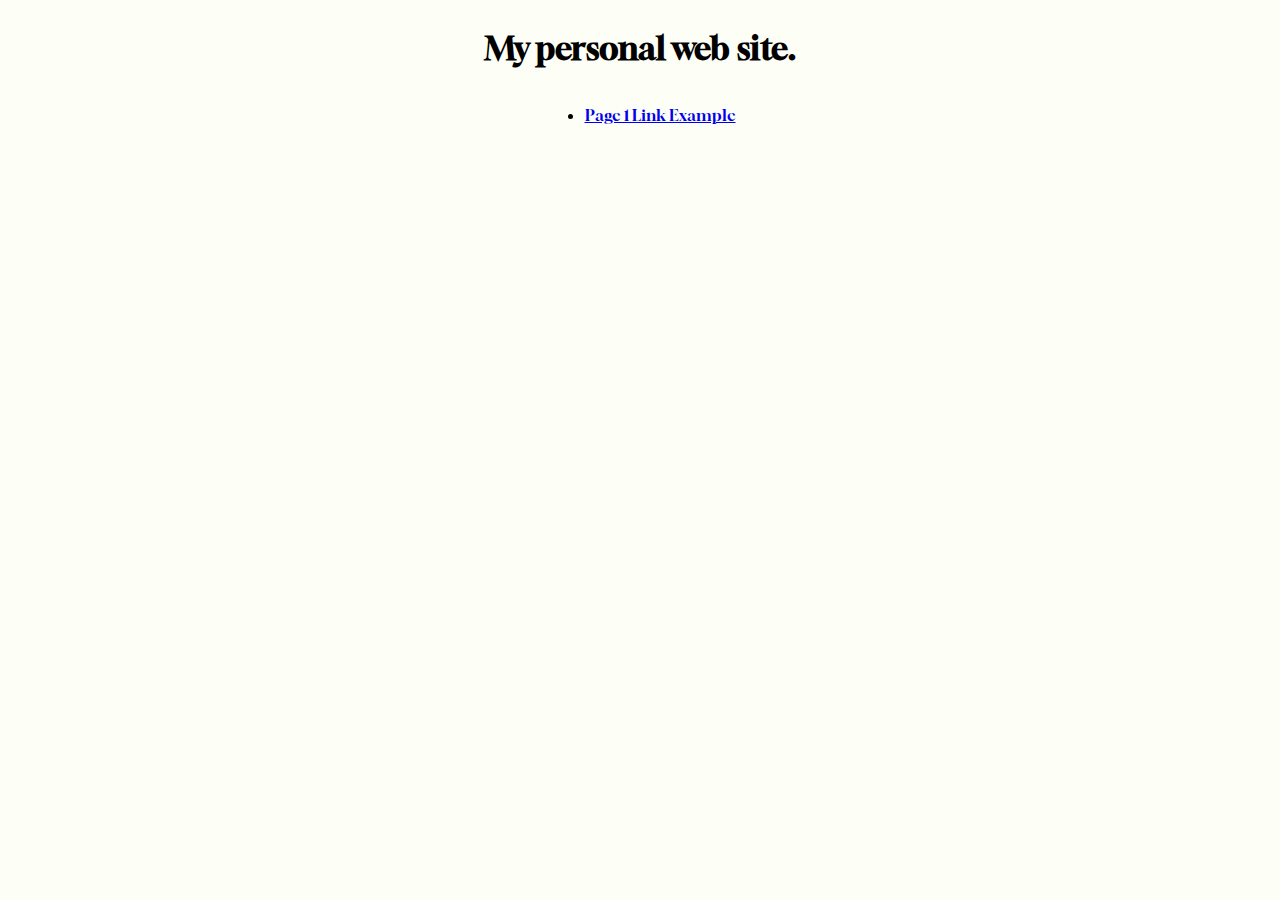
==== index.html @ 7b2b0ff4 "Initial commit" ====
<!DOCTYPE html>
<html>
    
  <head>
    <link rel="stylesheet" href="styles.css">
  </head>

  <body>

    <div class="container">
      <h1>My personal web site.</h1>

    </div>

    <div class="container">
      <ul>
        <li><a href="page1.html">Page 1 Link Example</a></li>
      </ul>
      

   </div>

  </body>
</html>
---- styles.css ----
@import url('https://fonts.googleapis.com/css2?family=Gloock&display=swap');

html{
    font-family: 'Gloock', serif;
    background: rgb(253, 254, 246);
}

.container {
    display: flex; /* or inline-flex */
    justify-content: center;
   
  }
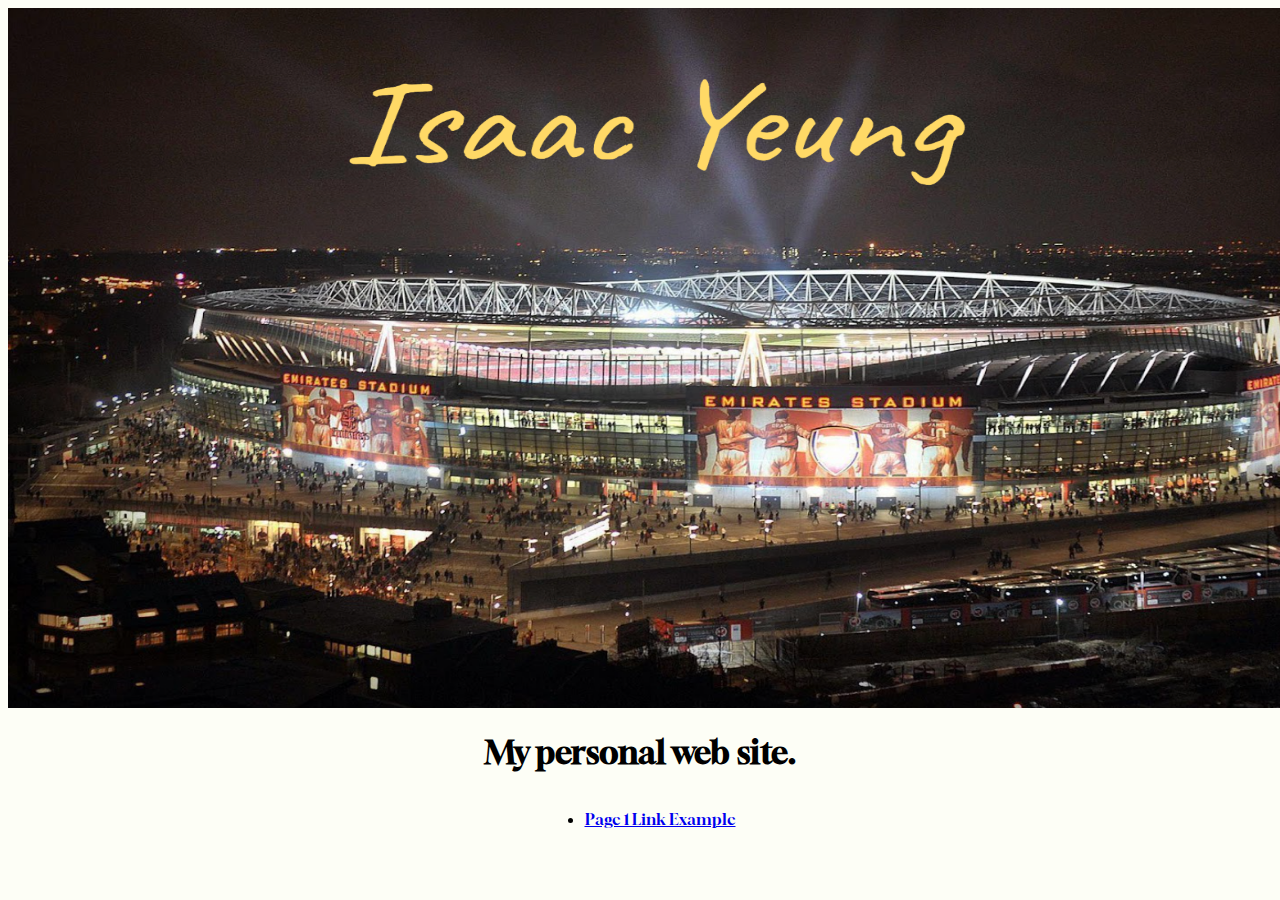
==== commit 1eed0498: "I just started the website, its going smooth so far." ====
--- a/index.html
+++ b/index.html
@@ -1,11 +1,13 @@
 <!DOCTYPE html>
 <html>
-    
+
   <head>
     <link rel="stylesheet" href="styles.css">
   </head>
+  <meta name="viewport" content="width=device-width, initial-scale=1">
 
   <body>
+<img src="img1.png" alt="Isaac Yeung" width="1400" height="700" class="wdn-stretch rounded corners">
 
     <div class="container">
       <h1>My personal web site.</h1>
@@ -16,9 +18,9 @@
       <ul>
         <li><a href="page1.html">Page 1 Link Example</a></li>
       </ul>
-      
+
 
    </div>
 
   </body>
-</html>+</html>
--- a/styles.css
+++ b/styles.css
@@ -8,5 +8,28 @@
 .container {
     display: flex; /* or inline-flex */
     justify-content: center;
-   
-  }+
+  }
+
+  img:hover {
+  animation: shake 0.5s;
+  animation-iteration-count: infinite;
+}
+
+@keyframes shake {
+  0% { transform: translate(1px, 1px) rotate(0deg); }
+  10% { transform: translate(-1px, -2px) rotate(-1deg); }
+  20% { transform: translate(-3px, 0px) rotate(1deg); }
+  30% { transform: translate(3px, 2px) rotate(0deg); }
+  40% { transform: translate(1px, -1px) rotate(1deg); }
+  50% { transform: translate(-1px, 2px) rotate(-1deg); }
+  60% { transform: translate(-3px, 1px) rotate(0deg); }
+  70% { transform: translate(3px, 1px) rotate(-1deg); }
+  80% { transform: translate(-1px, -1px) rotate(1deg); }
+  90% { transform: translate(1px, 2px) rotate(0deg); }
+  100% { transform: translate(1px, -2px) rotate(-1deg); }
+}
+
+img.rounded-corners {
+  border-radius: 30px;
+}
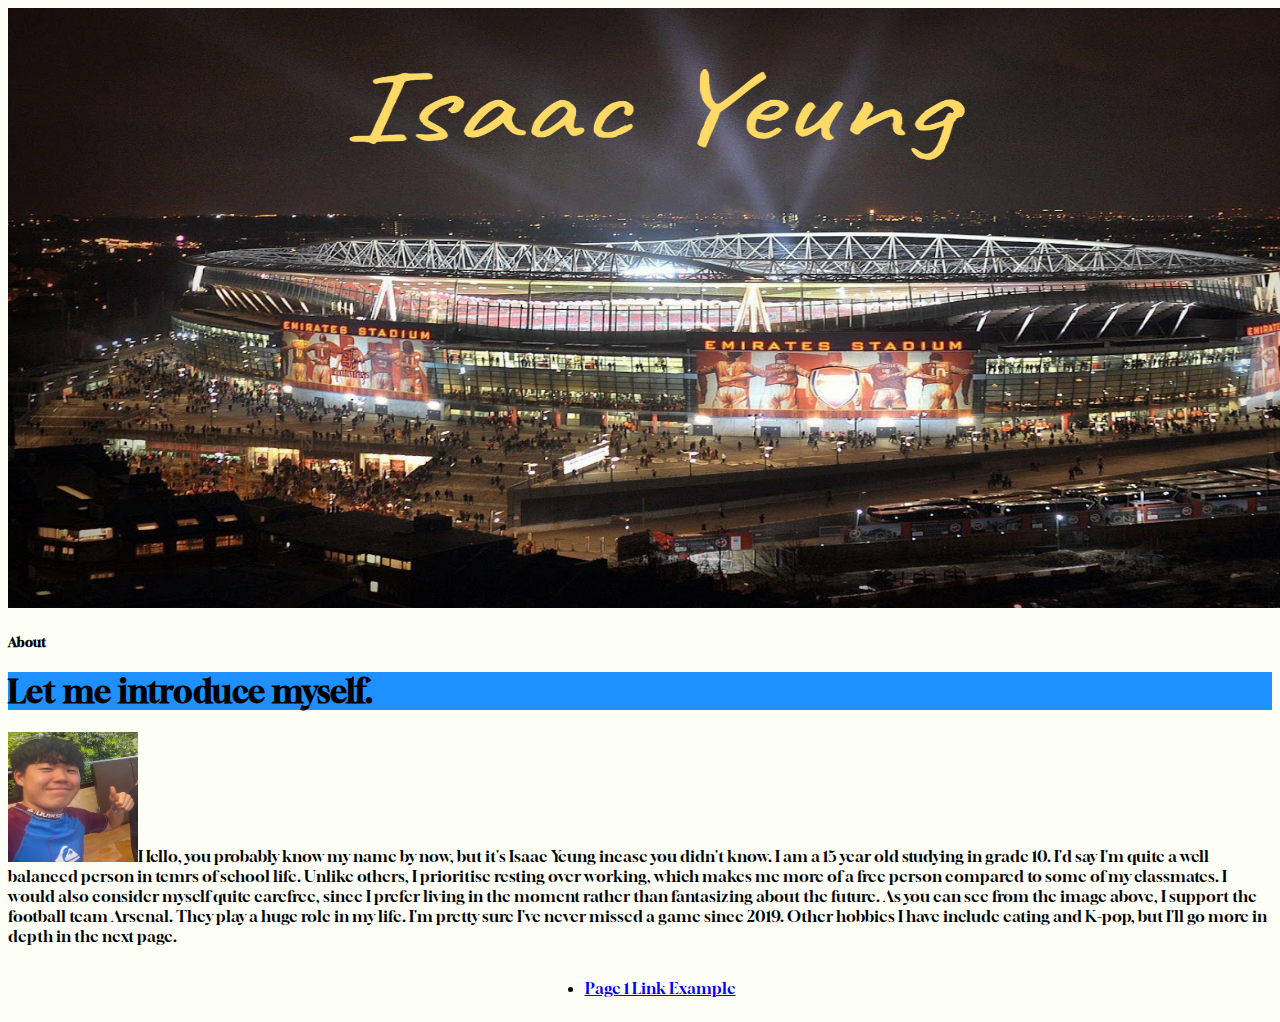
==== commit 734c1d25: "I am basically finished with the index page." ====
--- a/index.html
+++ b/index.html
@@ -7,12 +7,22 @@
   <meta name="viewport" content="width=device-width, initial-scale=1">
 
   <body>
-<img src="img1.png" alt="Isaac Yeung" width="1400" height="700" class="wdn-stretch rounded corners">
+<img src="img1.png" alt="Isaac Yeung" width="1400" height="600" border-radius: 90px;">
 
-    <div class="container">
-      <h1>My personal web site.</h1>
+<div class="first">
 
-    </div>
+            <h5>About</h5>
+            <h1 style="background-color:DodgerBlue;">Let me introduce myself.</h1>
+
+            <div class="intro-info">
+
+               <img src="PFP.png" alt="Profile Picture" width="130" height="130" border-radius= "50%>
+
+               <p class="lead">Hello, you probably know my name by now, but it's Isaac Yeung incase you didn't know. I am a 15 year old studying in grade 10. I'd say I'm quite a well balanced person in temrs of school life. Unlike others, I prioritise resting over working, which makes me more of a free person compared to some of my classmates. I would also consider myself quite carefree, since I prefer living in the moment rather than fantasizing about the future. As you can see from the image above, I support the football team Arsenal. They play a huge role in my life. I'm pretty sure I've never missed a game since 2019. Other hobbies I have include eating and K-pop, but I'll go more in depth in the next page. </p>
+            </div>
+
+         </div>
+
 
     <div class="container">
       <ul>
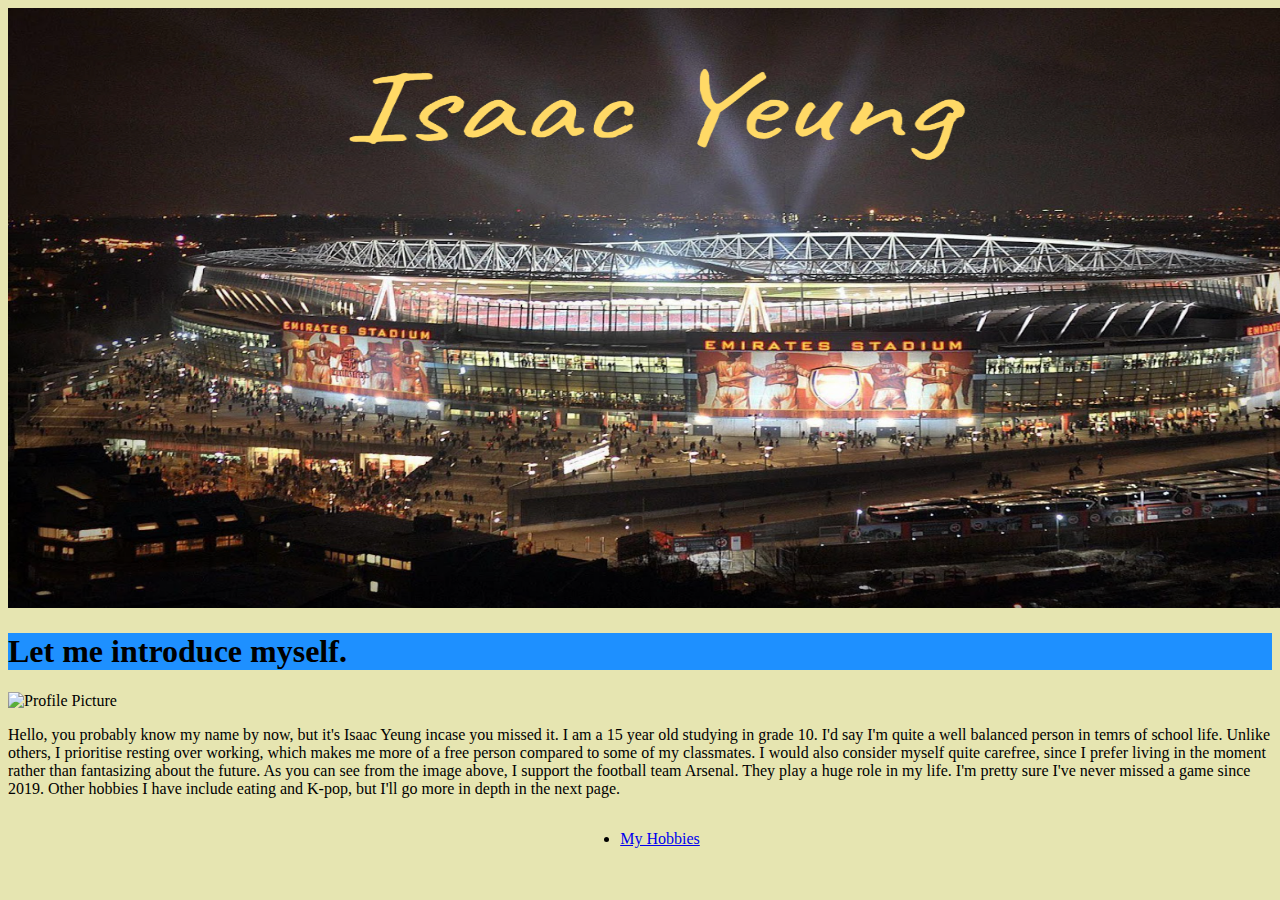
==== commit 53993bb9: "I started the second page today, it's going pretty well. I think I can complete it on time." ====
--- a/index.html
+++ b/index.html
@@ -7,18 +7,17 @@
   <meta name="viewport" content="width=device-width, initial-scale=1">
 
   <body>
-<img src="img1.png" alt="Isaac Yeung" width="1400" height="600" border-radius: 90px;">
+<img src="img1.png" alt="Isaac Yeung" width="1400" height="600" border-radius: "90px;">
 
 <div class="first">
 
-            <h5>About</h5>
             <h1 style="background-color:DodgerBlue;">Let me introduce myself.</h1>
 
             <div class="intro-info">
 
-               <img src="PFP.png" alt="Profile Picture" width="130" height="130" border-radius= "50%>
+               <img src="PFP.png" alt="Profile Picture" width="130" height="130" >
 
-               <p class="lead">Hello, you probably know my name by now, but it's Isaac Yeung incase you didn't know. I am a 15 year old studying in grade 10. I'd say I'm quite a well balanced person in temrs of school life. Unlike others, I prioritise resting over working, which makes me more of a free person compared to some of my classmates. I would also consider myself quite carefree, since I prefer living in the moment rather than fantasizing about the future. As you can see from the image above, I support the football team Arsenal. They play a huge role in my life. I'm pretty sure I've never missed a game since 2019. Other hobbies I have include eating and K-pop, but I'll go more in depth in the next page. </p>
+               <p class="lead">Hello, you probably know my name by now, but it's Isaac Yeung incase you missed it. I am a 15 year old studying in grade 10. I'd say I'm quite a well balanced person in temrs of school life. Unlike others, I prioritise resting over working, which makes me more of a free person compared to some of my classmates. I would also consider myself quite carefree, since I prefer living in the moment rather than fantasizing about the future. As you can see from the image above, I support the football team Arsenal. They play a huge role in my life. I'm pretty sure I've never missed a game since 2019. Other hobbies I have include eating and K-pop, but I'll go more in depth in the next page. </p>
             </div>
 
          </div>
@@ -26,7 +25,7 @@
 
     <div class="container">
       <ul>
-        <li><a href="page1.html">Page 1 Link Example</a></li>
+        <li><a href="page1.html">My Hobbies</a></li>
       </ul>
 
 
--- a/styles.css
+++ b/styles.css
@@ -1,8 +1,8 @@
 @import url('https://fonts.googleapis.com/css2?family=Gloock&display=swap');
 
 html{
-    font-family: 'Gloock', serif;
-    background: rgb(253, 254, 246);
+    font-family: 'Tahoma', serif;
+    background: rgb(230, 229, 177);
 }
 
 .container {
@@ -30,6 +30,7 @@
   100% { transform: translate(1px, -2px) rotate(-1deg); }
 }
 
-img.rounded-corners {
-  border-radius: 30px;
+#hp  {
+float: left;
+ margin: 0 15px 0 0;
 }
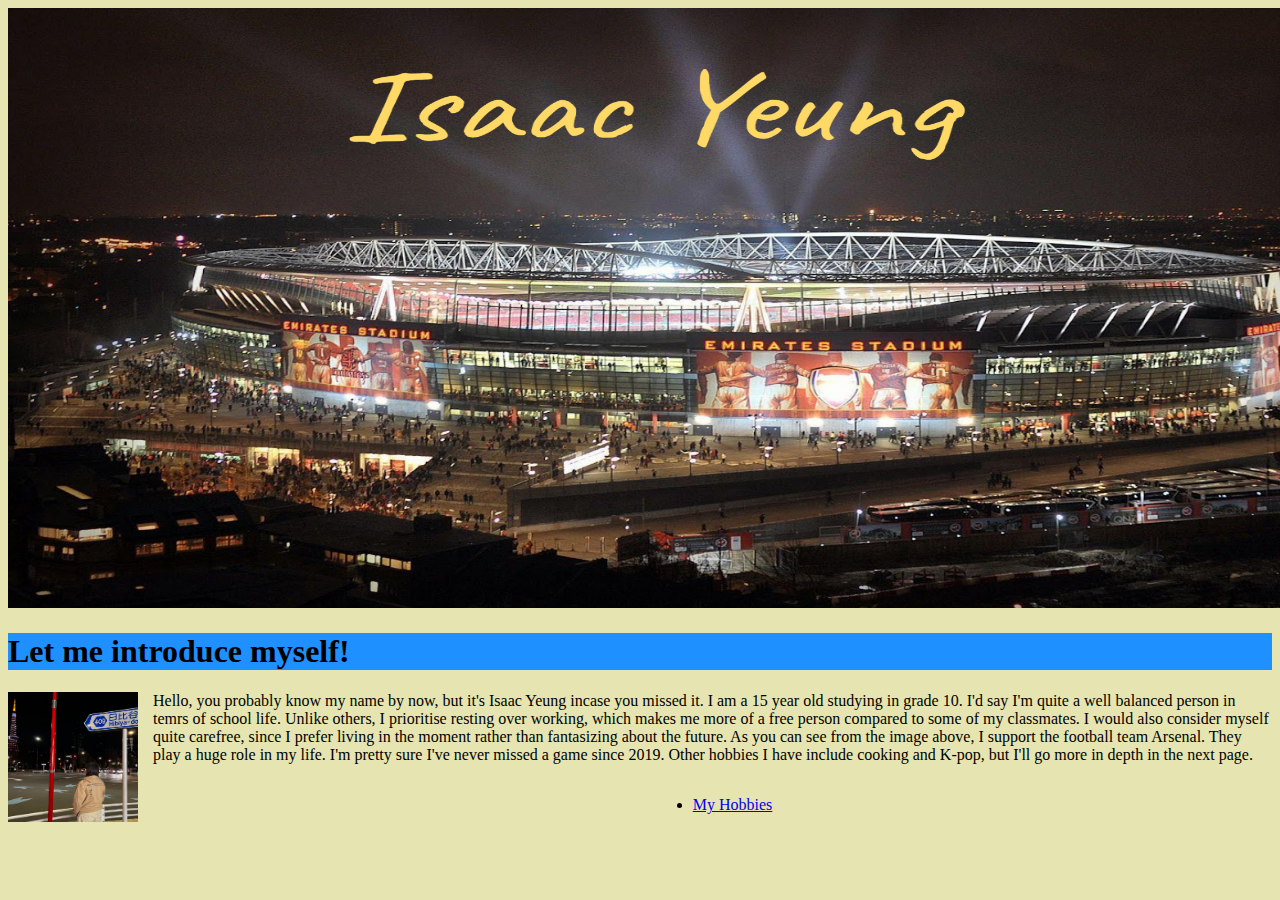
==== commit 3ac4b421: "I completed the my website" ====
--- a/index.html
+++ b/index.html
@@ -11,13 +11,13 @@
 
 <div class="first">
 
-            <h1 style="background-color:DodgerBlue;">Let me introduce myself.</h1>
+            <h1 style="background-color:DodgerBlue;">Let me introduce myself!</h1>
 
             <div class="intro-info">
 
-               <img src="PFP.png" alt="Profile Picture" width="130" height="130" >
+               <img src="PFP.png" alt="Profile Picture" width="130" height="130" id="hp" >
 
-               <p class="lead">Hello, you probably know my name by now, but it's Isaac Yeung incase you missed it. I am a 15 year old studying in grade 10. I'd say I'm quite a well balanced person in temrs of school life. Unlike others, I prioritise resting over working, which makes me more of a free person compared to some of my classmates. I would also consider myself quite carefree, since I prefer living in the moment rather than fantasizing about the future. As you can see from the image above, I support the football team Arsenal. They play a huge role in my life. I'm pretty sure I've never missed a game since 2019. Other hobbies I have include eating and K-pop, but I'll go more in depth in the next page. </p>
+               <p class="lead">Hello, you probably know my name by now, but it's Isaac Yeung incase you missed it. I am a 15 year old studying in grade 10. I'd say I'm quite a well balanced person in temrs of school life. Unlike others, I prioritise resting over working, which makes me more of a free person compared to some of my classmates. I would also consider myself quite carefree, since I prefer living in the moment rather than fantasizing about the future. As you can see from the image above, I support the football team Arsenal. They play a huge role in my life. I'm pretty sure I've never missed a game since 2019. Other hobbies I have include cooking and K-pop, but I'll go more in depth in the next page. </p>
             </div>
 
          </div>
--- a/styles.css
+++ b/styles.css
@@ -10,6 +10,60 @@
     justify-content: center;
 
   }
+
+  .header {
+    background-color:#4E5C23;
+    padding:30px;
+    text-align:center;
+    font-size:35px;
+    color: white;
+  }
+
+  .nav {
+    float: left;
+    width: 30%;
+    height: 700px;
+    background: #ccc;
+    padding: 20px;
+  }
+
+  .nav ul {
+  list-style-type: none;
+  padding: 0;
+}
+
+.nav2 {
+  float: left;
+  width: 30%;
+  height: 700px;
+  background: #DDD;
+  padding: 20px;
+}
+
+.nav2 ul {
+list-style-type: none;
+padding: 0;
+}
+
+.nav3 {
+  float: left;
+  width: 30%;
+  height: 700px;
+  background: #EEE;
+  padding: 20px;
+}
+
+.nav3 ul {
+list-style-type: none;
+padding: 0;
+}
+
+.footer {
+  background-color: #777;
+  padding: 9px;
+  text-align: center;
+  color: white;
+}
 
   img:hover {
   animation: shake 0.5s;
